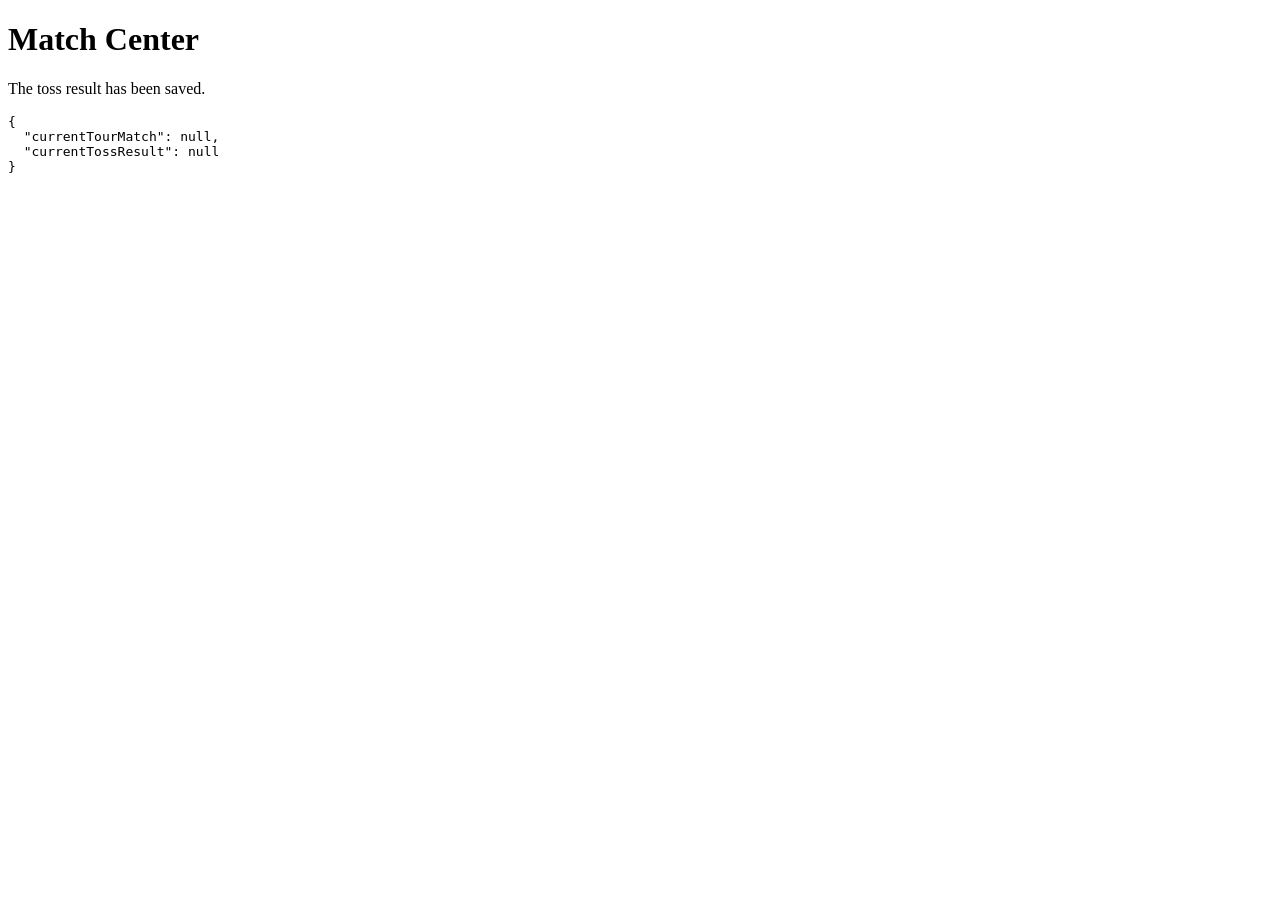
==== match-center.html @ e278565a "Toss" ====
<!DOCTYPE html>
<html lang="en">
<head>
  <meta charset="UTF-8">
  <title>Match Center</title>
</head>
<body>
  <h1>Match Center</h1>
  <p>The toss result has been saved.</p>

  <pre id="out"></pre>

  <script>
    document.getElementById("out").textContent = JSON.stringify({
      currentTourMatch: JSON.parse(localStorage.getItem("currentTourMatch")),
      currentTossResult: JSON.parse(localStorage.getItem("currentTossResult"))
    }, null, 2);
  </script>
</body>
</html>
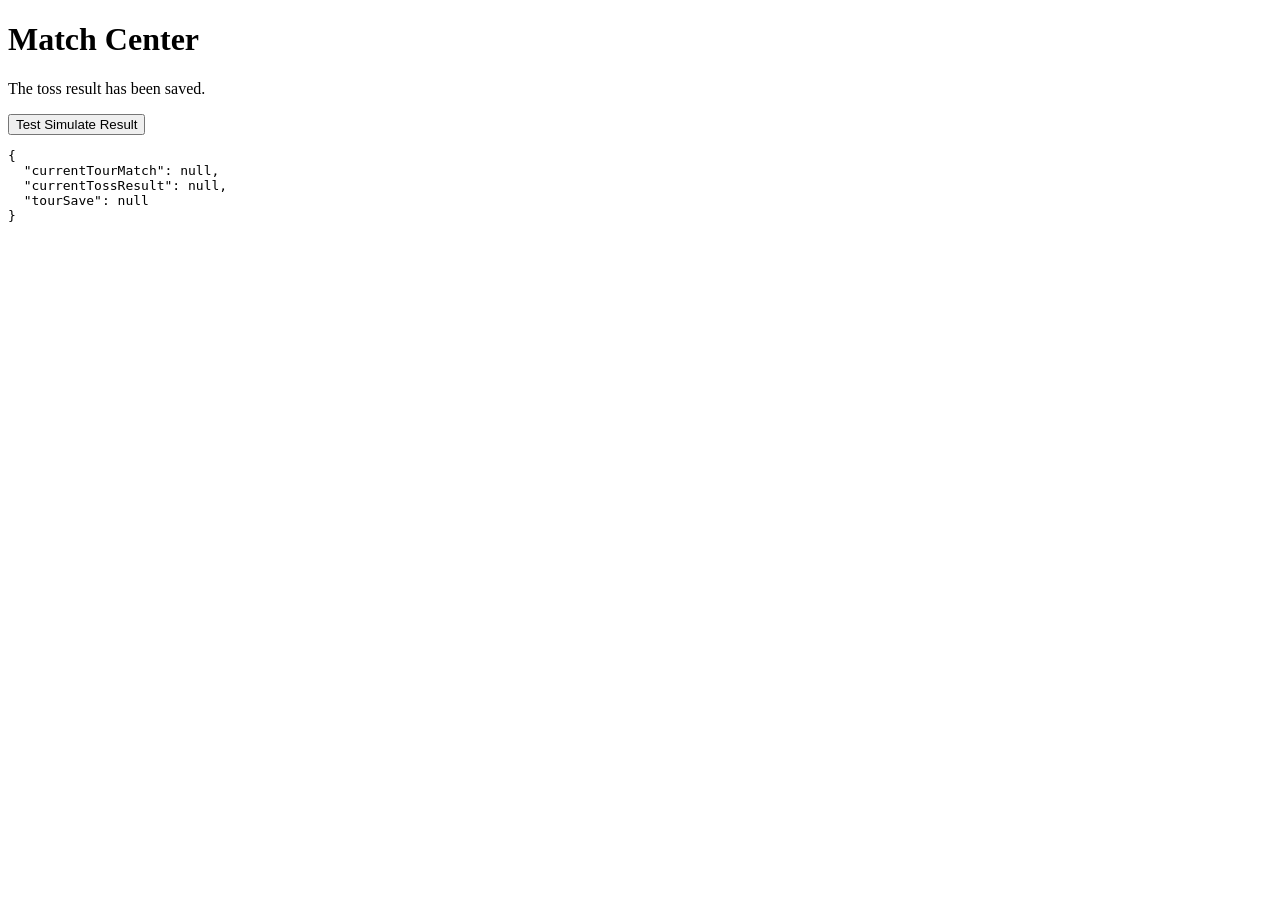
==== commit df07ceb0: "MOVING" ====
--- a/match-center.html
+++ b/match-center.html
@@ -8,13 +8,156 @@
   <h1>Match Center</h1>
   <p>The toss result has been saved.</p>
 
+  <button type="button" onclick="simulateMatchResultAndReturn()">
+    Test Simulate Result
+  </button>
+
   <pre id="out"></pre>
 
   <script>
-    document.getElementById("out").textContent = JSON.stringify({
-      currentTourMatch: JSON.parse(localStorage.getItem("currentTourMatch")),
-      currentTossResult: JSON.parse(localStorage.getItem("currentTossResult"))
-    }, null, 2);
+    const TOUR_STORAGE_KEY = "cricketTourSetupSave_v1";
+
+    function readJSON(key, fallback = null) {
+      try {
+        return JSON.parse(localStorage.getItem(key)) || fallback;
+      } catch (error) {
+        console.error("Could not read", key, error);
+        return fallback;
+      }
+    }
+
+    function writeJSON(key, value) {
+      localStorage.setItem(key, JSON.stringify(value));
+    }
+
+    function getFullTeamNames(currentMatch) {
+      const title = String(currentMatch?.match?.title || "");
+
+      let titleTeamA = "";
+      let titleTeamB = "";
+
+      if (title.includes(" vs ")) {
+        const mainPart = title.split(",")[0];
+        const parts = mainPart.split(" vs ");
+        titleTeamA = parts[0]?.trim() || "";
+        titleTeamB = parts[1]?.trim() || "";
+      }
+
+      return {
+        userTeam:
+          currentMatch?.userTeam ||
+          currentMatch?.teamA ||
+          titleTeamA ||
+          "Team A",
+
+        computerTeam:
+          currentMatch?.computerTeam ||
+          currentMatch?.teamB ||
+          titleTeamB ||
+          "Team B"
+      };
+    }
+
+    function buildFakeResult(currentMatch) {
+      const teams = getFullTeamNames(currentMatch);
+      const winner = Math.random() < 0.5 ? teams.userTeam : teams.computerTeam;
+
+      const wonByWickets = Math.random() < 0.5;
+
+      let marginText = "";
+
+      if (wonByWickets) {
+        const wickets = Math.floor(Math.random() * 8) + 1;
+        marginText = `${wickets} wicket${wickets === 1 ? "" : "s"}`;
+      } else {
+        const runs = Math.floor(Math.random() * 190) + 10;
+        marginText = `${runs} run${runs === 1 ? "" : "s"}`;
+      }
+
+      return {
+        winner,
+        marginText,
+        resultText: `${winner} won by ${marginText}`,
+        simulated: true,
+        savedAt: new Date().toISOString()
+      };
+    }
+
+    function simulateMatchResultAndReturn() {
+      const currentMatch = readJSON("currentTourMatch", null);
+      const tourSave = readJSON(TOUR_STORAGE_KEY, null);
+
+      if (!currentMatch) {
+        alert("No current match found.");
+        return;
+      }
+
+      if (!tourSave) {
+        alert("No saved tour found.");
+        return;
+      }
+
+      const matchIndex = Number(
+        currentMatch.matchIndex ??
+        currentMatch.match?.matchIndex ??
+        tourSave.tourProgress?.activeMatchIndex ??
+        0
+      );
+
+      const result = buildFakeResult(currentMatch);
+
+      if (!tourSave.tourProgress) {
+        tourSave.tourProgress = {};
+      }
+
+      if (!Array.isArray(tourSave.tourProgress.completedMatchIndexes)) {
+        tourSave.tourProgress.completedMatchIndexes = [];
+      }
+
+      if (!tourSave.tourProgress.completedMatchIndexes.includes(matchIndex)) {
+        tourSave.tourProgress.completedMatchIndexes.push(matchIndex);
+      }
+
+      if (!tourSave.tourProgress.matchResults) {
+        tourSave.tourProgress.matchResults = {};
+      }
+
+      tourSave.tourProgress.matchResults[String(matchIndex)] = {
+        matchIndex,
+        title: currentMatch.match?.title || "",
+        format: currentMatch.format || currentMatch.match?.format || "",
+        resultText: result.resultText,
+        winner: result.winner,
+        marginText: result.marginText,
+        simulated: true,
+        savedAt: result.savedAt
+      };
+
+      tourSave.tourProgress.activeMatchIndex = null;
+      tourSave.currentScreen = "summary";
+
+      currentMatch.result = {
+        matchIndex,
+        ...result
+      };
+
+      writeJSON("currentTourMatch", currentMatch);
+      writeJSON(TOUR_STORAGE_KEY, tourSave);
+
+      alert(result.resultText);
+
+      window.location.href = "index.html";
+    }
+
+    function renderDebug() {
+      document.getElementById("out").textContent = JSON.stringify({
+        currentTourMatch: readJSON("currentTourMatch"),
+        currentTossResult: readJSON("currentTossResult"),
+        tourSave: readJSON(TOUR_STORAGE_KEY)
+      }, null, 2);
+    }
+
+    renderDebug();
   </script>
 </body>
 </html>
